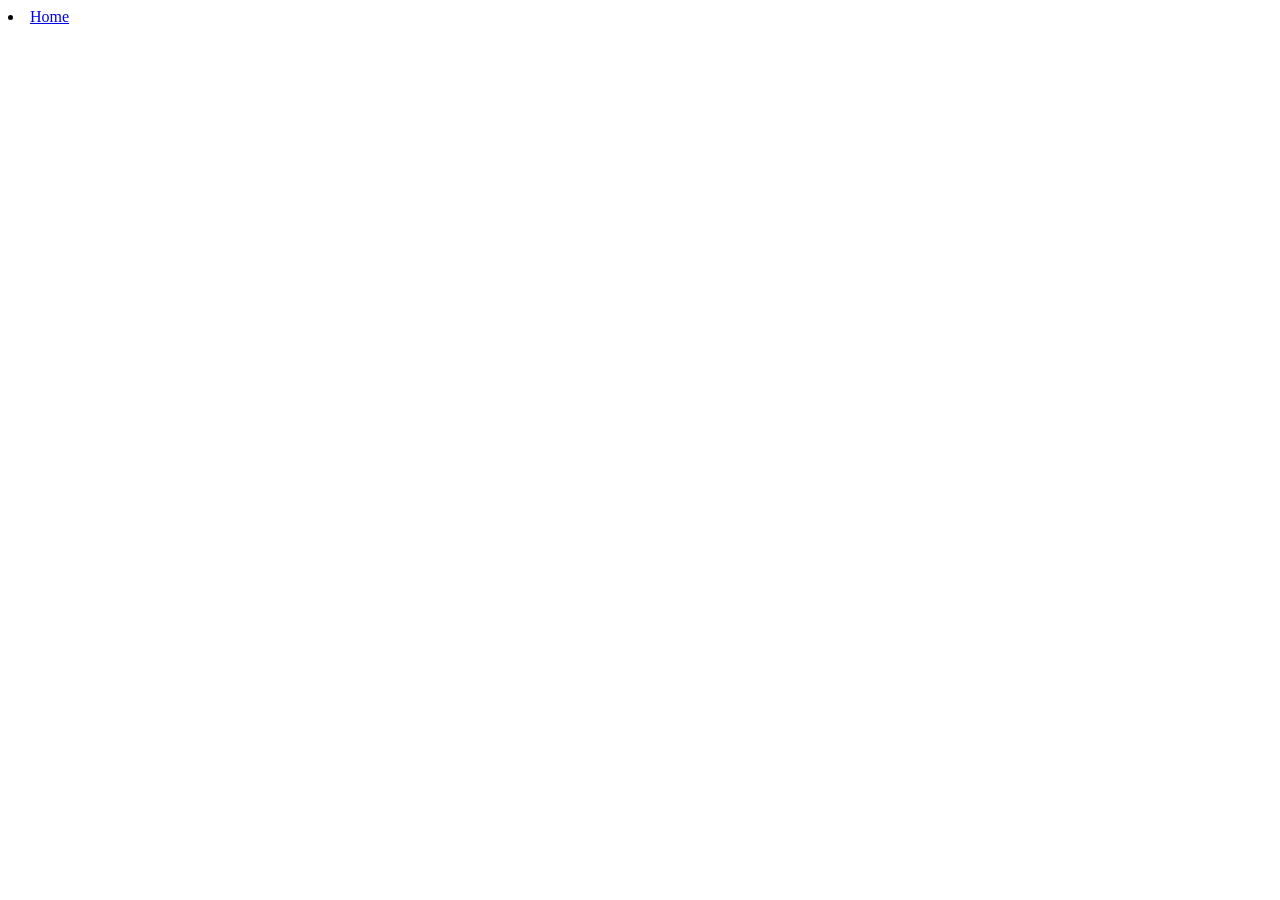
==== paginas/cadastro.html @ 994619fe "começando a criar a página de materiais elétricos" ====
<!DOCTYPE html>
<html lang="pt-br">
<head>
    <meta charset="UTF-8">
    <meta name="viewport" content="width=device-width, initial-scale=1.0">
    <link rel="shortcut icon" href="../imagens/icon/logo.ico" type="image/x-icon">
    <title>Cadastro</title>
</head>
<body>
    <li><a href="../index.html" class="lnk_menu"> Home </a></li>
</body>
</html>
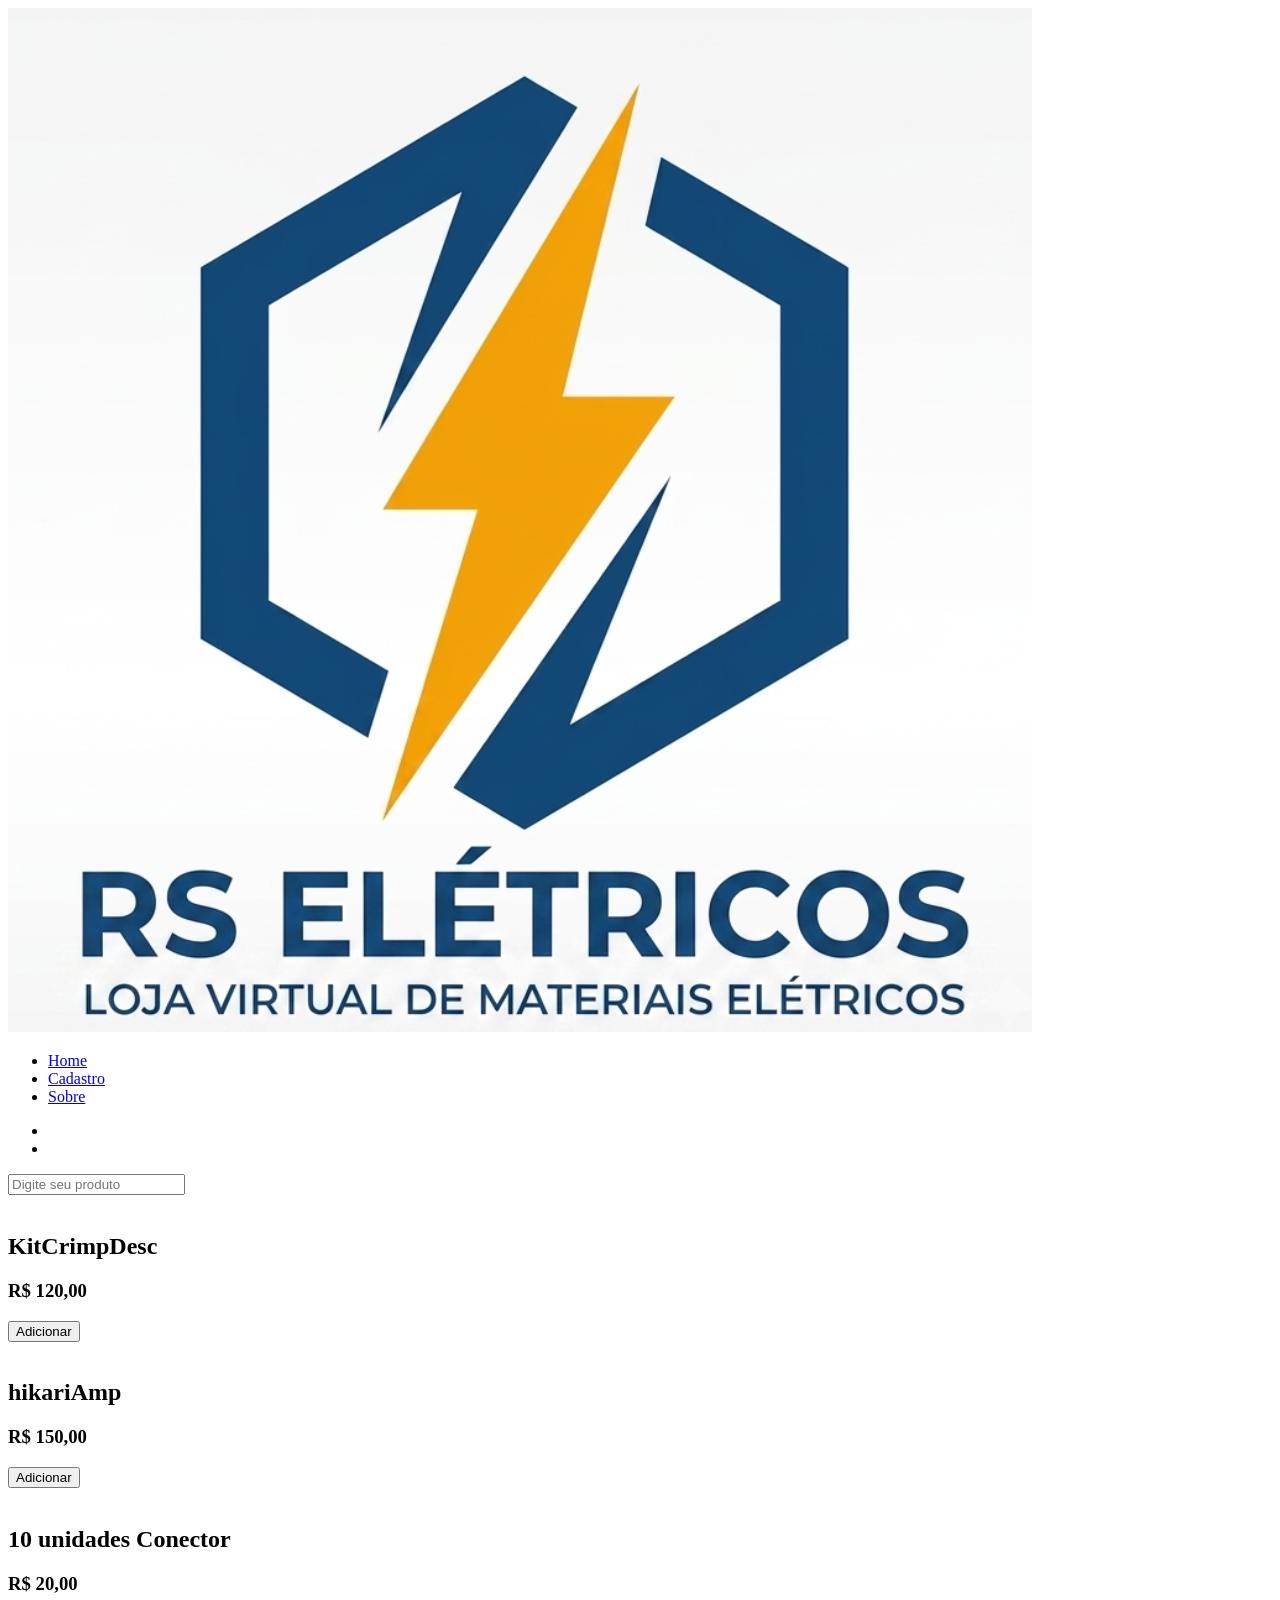
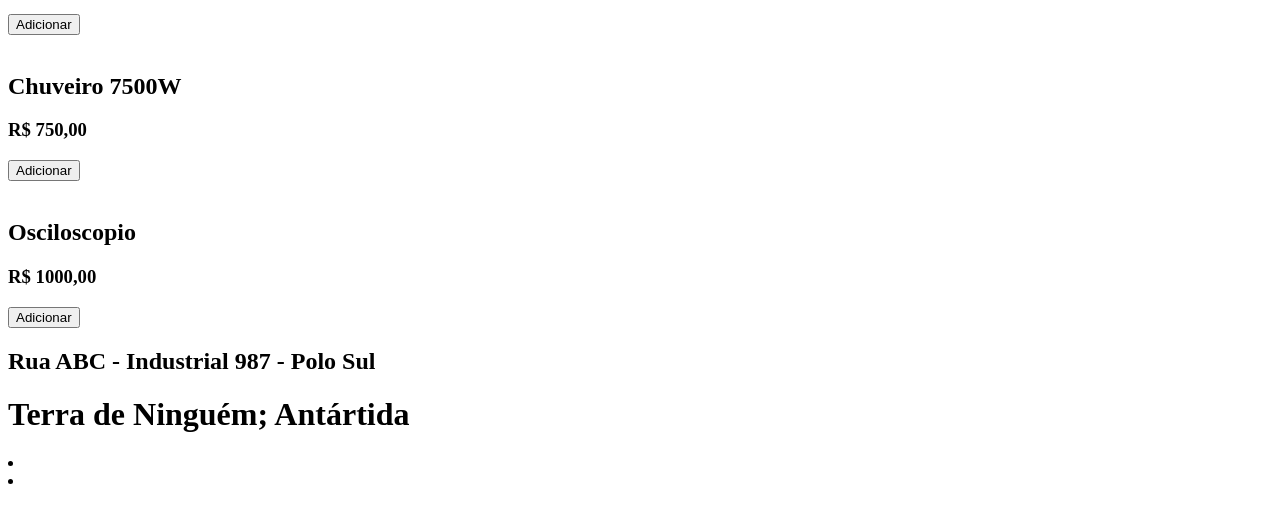
==== commit 2398ec6f: "inicio 02/07/26" ====
--- a/paginas/cadastro.html
+++ b/paginas/cadastro.html
@@ -1,12 +1,114 @@
 <!DOCTYPE html>
 <html lang="pt-br">
 <head>
+
+
     <meta charset="UTF-8">
     <meta name="viewport" content="width=device-width, initial-scale=1.0">
+    <title>RS ELÉTRICA</title>
     <link rel="shortcut icon" href="../imagens/icon/logo.ico" type="image/x-icon">
-    <title>Cadastro</title>
+
+    <link rel="stylesheet" href="css/style_estrutura_paginas.css">
+
+
+    <link rel="stylesheet" href="css/pagina_iniciall.css">
+
+
 </head>
 <body>
-    <li><a href="../index.html" class="lnk_menu"> Home </a></li>
+    
+    <main id="geral">
+        <header id="cabecalho">
+            <div id="logo" class="logo">
+                <a href="index.html">
+                    <img src="../image/icon/logo.png" alt="" id="logo">
+                </a>
+            </div>
+            
+            <nav id="menu">
+                <ul>
+                    <li><a href="index.html" class="lnk_menu"> Home </a></li>
+                    <li><a href="paginas/cadastro.html" class="lnk_menu"> Cadastro </a></li>
+                    <li><a href="paginas/sobre.html" class="lnk_menu"> Sobre </a></li>
+                    
+                </ul>
+            </nav>
+
+
+            <div id="div-icones">
+                <ul>
+
+                    <li><a href="paginas/login.html" class="lnk_icone"> <img src="image/icon/login.png" alt="" class="lnk_icone"> </a></li>
+
+                    <li><a href="paginas/carrinho.html" class="lnk_icone"><img src="image/icon/carrinho.png" alt="" class="lnk_icone"></a></li>
+
+                </ul>
+
+            </div>
+
+        </header>
+        <section id="pesquisa">
+            <input type="text" name="pesquisa" id="pesquisa" placeholder="Digite seu produto">
+        </section>
+
+        <section id="cards">
+            <div class="card">
+                <img src="image/KitCrimpDesc.jpg" alt="" class="img.card">
+                <h2 class="tito_card">KitCrimpDesc</h2>
+                <h3 class="valor_card">R$ 120,00</h3>
+                <button class="btn_card">Adicionar</button>
+            </div>
+            <div class="card">
+                <img src="image/hikariAmp.jpg" alt="" class="img.card">
+                <h2 class="tito_card">hikariAmp</h2>
+                <h3 class="valor_card">R$ 150,00</h3>
+                <button class="btn_card">Adicionar</button>
+            </div>
+            <div class="card">
+                <img src="image/conectorEmenda.jpg" alt="" class="img.card">
+                <h2 class="tito_card">10 unidades Conector</h2>
+                <h3 class="valor_card">R$ 20,00</h3>
+                <button class="btn_card">Adicionar</button>
+            </div>
+            <div class="card">
+                <img src="image/chuveiroEletrico7500.jpg" alt="" class="img.card">
+                <h2 class="tito_card">Chuveiro 7500W</h2>
+                <h3 class="valor_card">R$ 750,00</h3>
+                <button class="btn_card">Adicionar</button>
+            </div>
+            <div class="card">
+                <img src="image/osciloscopio.jpg" alt="" class="img.card">
+                <h2 class="tito_card">Osciloscopio</h2>
+                <h3 class="valor_card">R$ 1000,00</h3>
+                <button class="btn_card">Adicionar</button>
+            </div>
+
+        </section>
+
+        <footer id="rodape">
+            <div id="dadosloja">
+                <h2>Rua ABC - Industrial 987 - Polo Sul</h2>
+                <h1>Terra de Ninguém; Antártida </h1>
+            </div>
+
+            <div id="icones_sociais">
+                <li><a href="coloqueumlinkINSTAGRAMaqui"><img src="image/icon/instagram.png" alt=""></a></li>
+                <li><a href="coloqueumlinkFACEBOOKaqui"><img src="image/icon/facebook.png" alt=""></a></li>
+            </div>
+        </footer>
+
+        <div id="div-cartoes">
+            <img src="image/icon/pagamentos.jpg" alt="">
+        </div>
+    </main>
+
 </body>
-</html>+</html>
+
+
+<!--
+    o link no head é para o logo no lado do nome do site, nas abas
+
+    nav = tag para criação de menu
+    fiz coisa esquisita em login e carrinho, olhar depois
+-->
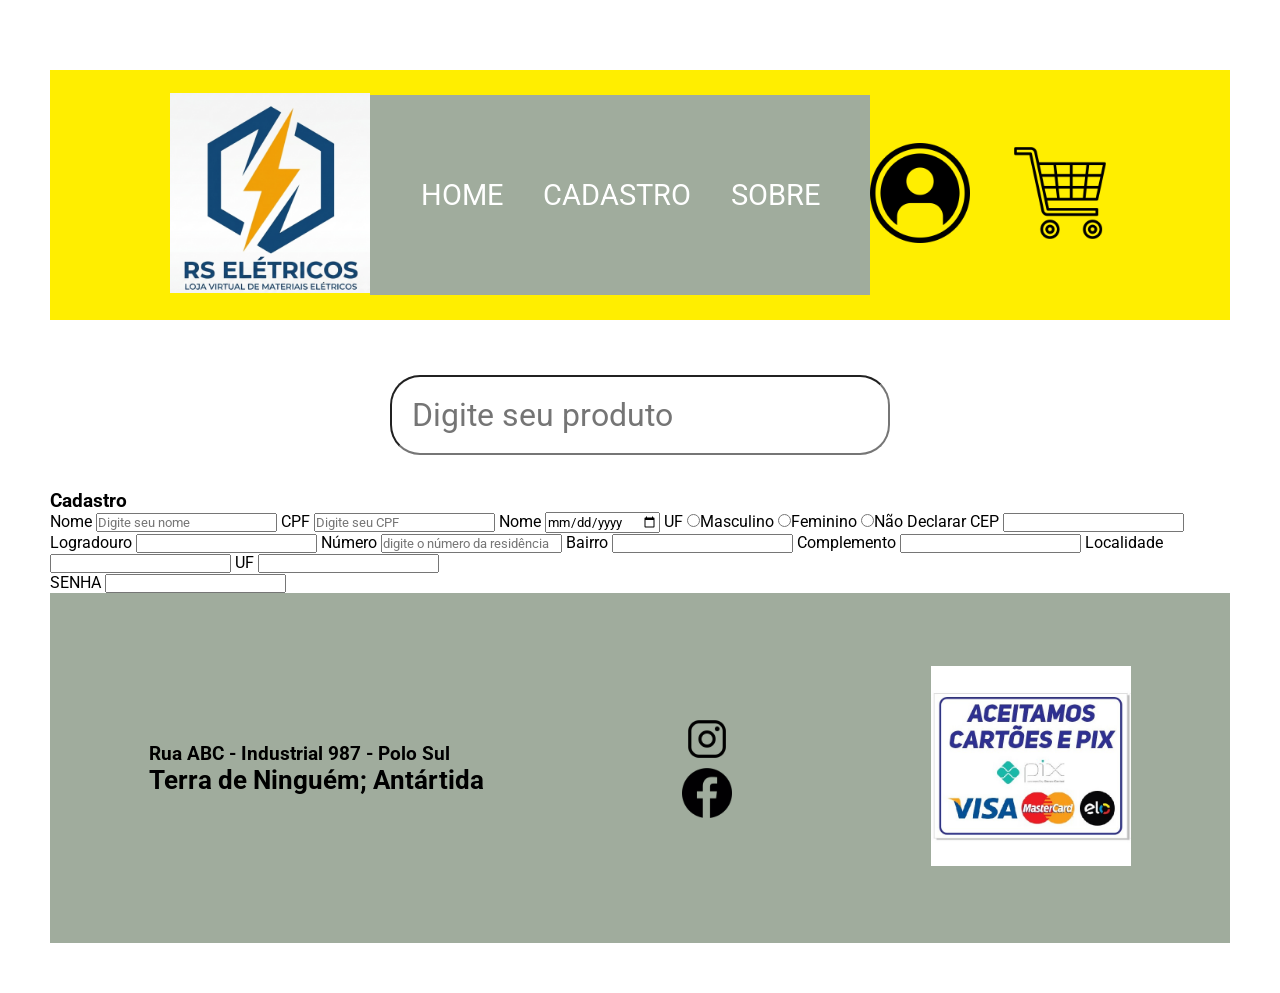
==== commit 7747c5b5: "continuando" ====
--- a/paginas/cadastro.html
+++ b/paginas/cadastro.html
@@ -8,7 +8,7 @@
     <title>RS ELÉTRICA</title>
     <link rel="shortcut icon" href="../imagens/icon/logo.ico" type="image/x-icon">
 
-    <link rel="stylesheet" href="css/style_estrutura_paginas.css">
+    <link rel="stylesheet" href="../css/style_estrutura_paginas.css">
 
 
     <link rel="stylesheet" href="css/pagina_iniciall.css">
@@ -27,9 +27,9 @@
             
             <nav id="menu">
                 <ul>
-                    <li><a href="index.html" class="lnk_menu"> Home </a></li>
-                    <li><a href="paginas/cadastro.html" class="lnk_menu"> Cadastro </a></li>
-                    <li><a href="paginas/sobre.html" class="lnk_menu"> Sobre </a></li>
+                    <li><a href="../index.html" class="lnk_menu"> Home </a></li>
+                    <li><a href="cadastro.html" class="lnk_menu"> Cadastro </a></li>
+                    <li><a href="sobre.html" class="lnk_menu"> Sobre </a></li>
                     
                 </ul>
             </nav>
@@ -38,9 +38,9 @@
             <div id="div-icones">
                 <ul>
 
-                    <li><a href="paginas/login.html" class="lnk_icone"> <img src="image/icon/login.png" alt="" class="lnk_icone"> </a></li>
+                    <li><a href="paginas/login.html" class="lnk_icone"> <img src="../image/icon/login.png" alt="" class="lnk_icone"> </a></li>
 
-                    <li><a href="paginas/carrinho.html" class="lnk_icone"><img src="image/icon/carrinho.png" alt="" class="lnk_icone"></a></li>
+                    <li><a href="paginas/carrinho.html" class="lnk_icone"><img src="../image/icon/carrinho.png" alt="" class="lnk_icone"></a></li>
 
                 </ul>
 
@@ -51,39 +51,62 @@
             <input type="text" name="pesquisa" id="pesquisa" placeholder="Digite seu produto">
         </section>
 
-        <section id="cards">
-            <div class="card">
-                <img src="image/KitCrimpDesc.jpg" alt="" class="img.card">
-                <h2 class="tito_card">KitCrimpDesc</h2>
-                <h3 class="valor_card">R$ 120,00</h3>
-                <button class="btn_card">Adicionar</button>
-            </div>
-            <div class="card">
-                <img src="image/hikariAmp.jpg" alt="" class="img.card">
-                <h2 class="tito_card">hikariAmp</h2>
-                <h3 class="valor_card">R$ 150,00</h3>
-                <button class="btn_card">Adicionar</button>
-            </div>
-            <div class="card">
-                <img src="image/conectorEmenda.jpg" alt="" class="img.card">
-                <h2 class="tito_card">10 unidades Conector</h2>
-                <h3 class="valor_card">R$ 20,00</h3>
-                <button class="btn_card">Adicionar</button>
-            </div>
-            <div class="card">
-                <img src="image/chuveiroEletrico7500.jpg" alt="" class="img.card">
-                <h2 class="tito_card">Chuveiro 7500W</h2>
-                <h3 class="valor_card">R$ 750,00</h3>
-                <button class="btn_card">Adicionar</button>
-            </div>
-            <div class="card">
-                <img src="image/osciloscopio.jpg" alt="" class="img.card">
-                <h2 class="tito_card">Osciloscopio</h2>
-                <h3 class="valor_card">R$ 1000,00</h3>
-                <button class="btn_card">Adicionar</button>
-            </div>
+        <section id="formulario">
+            <h3>Cadastro</h3>
 
+            <form action="" id="form-pessoa">
+
+                <label for="nome">Nome</label>
+                <input type="text" name="nome" id="nome" class="input01" required maxlength="60" placeholder="Digite seu nome">
+
+                <label for="nome">CPF</label>
+                <input type="text" name="nome" id="cpf" class="input01" required maxlength="14" placeholder="Digite seu CPF">
+                <label for="nome">Nome</label>
+
+                <input type="date" name="data-nascimento" id="data-nascimento" class="input01" required placeholder="Digite seu nome">
+                <label for="data-nascimento">UF</label>
+
+                <label for="sexo"></label>
+                <input type="radio" name="sexo" id="sexoM" class="InputOP" value="M">Masculino
+                <input type="radio" name="sexo" id="sexoF" class="InputOP" value="F">Feminino
+                <input type="radio" name="sexo" id="sexoN" class="InputOP" value="N">Não Declarar
+
+                <label for="CEP">CEP</label>
+                <input type="text" name="CEP" id="CEP" class="input01">
+
+
+
+                <div id="div-dados-endereco" class="oculto">
+
+                    <label for="logradouro">Logradouro</label>
+                    <input type="text" name="logradouro" id="logradouro" class="input01" required>
+
+                    <label for="Número">Número</label>
+                    <input type="text" name="Número" id="Número" class="input02" required maxlength="10" placeholder="digite o número da residência">
+
+                    <label for="bairro">Bairro</label>
+                    <input type="text" name="bairro" id="bairro" class="input01" required>
+
+                    <label for="complemento-end">Complemento</label>
+                    <input type="text" name="complemento-end" id="complemento-end" class="input02" maxlength="100">
+                    
+                    <label for="localidade">Localidade</label>
+                    <input type="text" name="localidade" id="localidade" class="input01" required>
+
+                    <label for="uf">UF</label>
+                    <input type="text" name="uf" id="uf" class="input01" required>
+                    
+                    
+                </div>
+                <div class="oculto">
+                <label for="senha">SENHA</label>
+                <input type="password" name="senha" id="senha">
+               </div>
+
+            </form> 
         </section>
+       
+       
 
         <footer id="rodape">
             <div id="dadosloja">
@@ -91,15 +114,18 @@
                 <h1>Terra de Ninguém; Antártida </h1>
             </div>
 
-            <div id="icones_sociais">
-                <li><a href="coloqueumlinkINSTAGRAMaqui"><img src="image/icon/instagram.png" alt=""></a></li>
-                <li><a href="coloqueumlinkFACEBOOKaqui"><img src="image/icon/facebook.png" alt=""></a></li>
+            <div id="icones-sociais">
+                <ul><li><a href="coloqueumlinkINSTAGRAMaqui"><img src="../image/icon/instagram.png" alt=""></a></li>
+                <li><a href="coloqueumlinkFACEBOOKaqui"><img src="../image/icon/facebook.png" alt=""></a></li></ul>
             </div>
+
+            <div id="div-cartoes">
+                <img src="../image/icon/pagamentos.jpg" alt="">
+            </div>
+
         </footer>
 
-        <div id="div-cartoes">
-            <img src="image/icon/pagamentos.jpg" alt="">
-        </div>
+       
     </main>
 
 </body>
--- a/css/style_estrutura_paginas.css
+++ b/css/style_estrutura_paginas.css
@@ -0,0 +1,207 @@
+/* Pegou do google fonts, e importou a fonte roboto para cá, que foda*/
+@import url('https://fonts.googleapis.com/css2?family=Roboto:ital,wght@0,100..900;1,100..900&display=swap');
+
+
+*{
+    margin: 0px;
+    padding: 0px;
+    box-sizing: border-box;
+    font-family: roboto;
+}
+
+:root{
+ --cor_principal: #ffee00;
+ --cor_botao01: #9facf8;
+ --cor_click: rgb(163, 121, 121);
+ --cor_lnk_menu: #ffffff;
+ --cor_defundo: #a0ac9d;
+}
+
+#geral{
+    margin: 20px;
+    padding: 30px;
+    display: flex;
+    flex-direction: column;
+    justify-content: center;
+    align-items: center;
+}
+
+#cabecalho{
+    width: 100%;
+    height: 250px;
+    margin: 20px 0px;
+    background-color: var(--cor_principal);
+    padding: 5px;
+    display: flex;
+    justify-content: center;
+    align-items: center;
+}
+
+#logo img{
+    width: 200px;
+    
+}
+
+#menu{
+    background-color: var(--cor_defundo);
+    width: 500px;
+    height: 200px;
+    display: flex;
+    align-items: center;
+    justify-content: center;
+}
+
+#cabecalho ul{
+    display: flex;
+    list-style: none;
+    gap: 40px;
+}
+
+#div-icones img{
+    width: 100px;
+    height: 100px;
+}
+
+
+/* Formatando links*/
+#menu a:link{
+    font-size: 1.8em;
+    text-transform: uppercase;
+    text-decoration: none;
+    color: var(--cor_lnk_menu)
+}
+#menu a:visited{
+    font-size: 1.8em;
+    text-transform: uppercase;
+    text-decoration: none;
+    color: var(--cor_lnk_menu)
+}
+#menu a:hover{
+    font-size: 2.1em;
+    text-transform: uppercase;
+    text-decoration: none;
+    color: var(--cor_principal)
+}
+#menu a:active{
+    font-size: 1.8em;
+    text-transform: uppercase;
+    text-decoration: none;
+    color: var(--cor_click)
+}
+
+/*Formatando section pelo id pesquisa*/
+#pesquisa{
+    width: 100%;
+    height: 150px;
+    display: flex;
+    align-items: center;
+    justify-content: center;
+}
+
+#pesquisa input{
+    width: 500px;
+    height: 80px;
+    padding: 20px;
+    border-radius: 30px;
+    font-size: 2em;
+
+}
+
+#cards{
+    background-color: var(--cor_defundo);
+    width: 1000px;
+    min-height: 500px;
+    margin: 20px 0px;
+    padding: 10px;
+    display: grid;
+    grid-template-columns: repeat(auto-fit, minmax(250px, 1fr));
+    gap: 20px;
+    cursor: pointer;
+    
+}
+
+.card{
+    background-color: var(--cor_principal);
+    width: 250px;
+    min-height: 250px;
+    border: solid 3px var(--cor_principal);
+    display: flex;
+    flex-direction: column;
+    align-items: center;
+    justify-content: center;
+}
+
+.card:hover{
+ transform: translateY(-5px);
+}
+
+.card h2{
+    text-transform: uppercase;
+    letter-spacing: 5px;
+    margin: 10px 0px;
+}
+
+.card h3{
+    margin: 20px 0px;
+}
+
+.card button{
+    width: 100%;
+    height: 45px;
+    text-transform: uppercase;
+    letter-spacing: 5px;
+    border: none;
+    
+}
+
+.card img{
+    width: 100%;
+    height: 150px;
+}
+
+/*FORMATAÇÃO DO RODAPÉ*/
+
+#rodape{
+    width: 100%;
+    height: 350px;
+    background-color: var(--cor_defundo);
+    display: flex;
+    align-items: center;
+    justify-content: space-around;
+}
+
+#dadosloja{
+    font-size: 0.8em;
+}
+
+#icones-sociais ul{
+    list-style: none;
+}
+
+#icones-sociais img{
+    width: 50px;
+    height: 50px;
+}
+#div-cartoes img{
+    width: 200px;
+    height: auto;
+}
+
+
+
+/*
+ 
+ *{
+ }
+
+ ISSO É UM SELETOR CORINGA, TODOS ELEMENTOS DA PÁGINA SÃO AFETADOS
+    border-box, para que? para design responsivo, tipo site em notebook, em celular, tablet, etc, vai ser diferente
+
+ roboto pegou do site do google, roboto; (isso é um detalhe interessante, o vs code não ajudou a escrever roboto, como saber qual o nome da fonte?)
+
+ :root para criar variaveis???
+    - É importante trabalhar com isso quando estiver usando cores em seu site, serve para trocar todas as cores do site de uma vez
+
+    em margim e padding, se só  1 valor, todos os lados, se 2 valores dois lados, top bottom, 4 valores top bottom right left nessa ordem
+
+*/
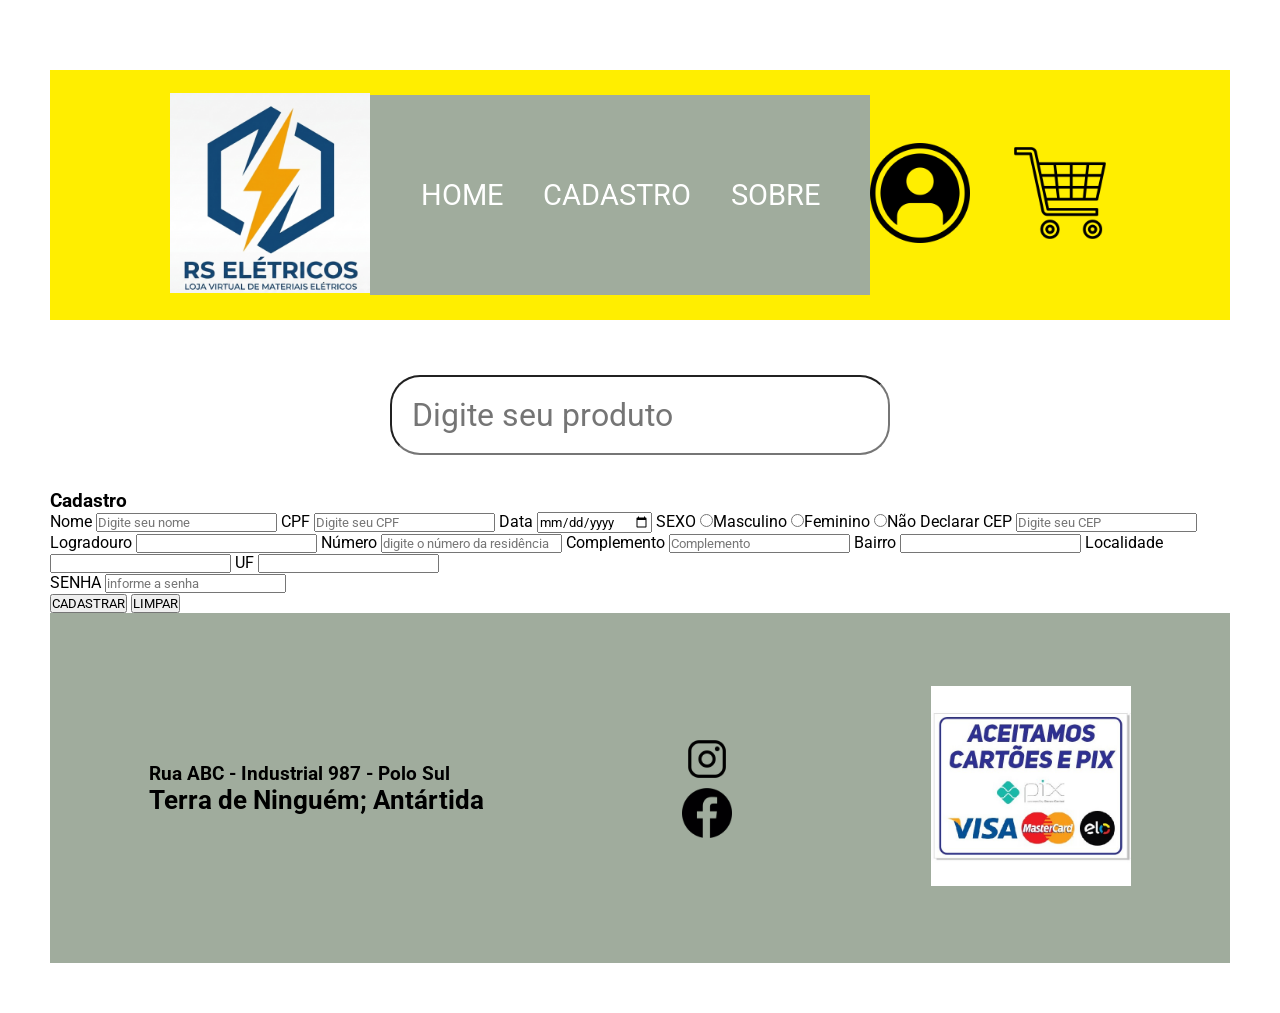
==== commit c8a96aa9: "feito formulario, falta css" ====
--- a/paginas/cadastro.html
+++ b/paginas/cadastro.html
@@ -9,9 +9,7 @@
     <link rel="shortcut icon" href="../imagens/icon/logo.ico" type="image/x-icon">
 
     <link rel="stylesheet" href="../css/style_estrutura_paginas.css">
-
-
-    <link rel="stylesheet" href="css/pagina_iniciall.css">
+    <link rel="stylesheet" href="../css/style_formulario.css">
 
 
 </head>
@@ -61,18 +59,18 @@
 
                 <label for="nome">CPF</label>
                 <input type="text" name="nome" id="cpf" class="input01" required maxlength="14" placeholder="Digite seu CPF">
-                <label for="nome">Nome</label>
 
+                <label for="data-nascimento">Data</label>
                 <input type="date" name="data-nascimento" id="data-nascimento" class="input01" required placeholder="Digite seu nome">
-                <label for="data-nascimento">UF</label>
+                
 
-                <label for="sexo"></label>
+                <label for="sexo">SEXO</label>
                 <input type="radio" name="sexo" id="sexoM" class="InputOP" value="M">Masculino
                 <input type="radio" name="sexo" id="sexoF" class="InputOP" value="F">Feminino
                 <input type="radio" name="sexo" id="sexoN" class="InputOP" value="N">Não Declarar
 
                 <label for="CEP">CEP</label>
-                <input type="text" name="CEP" id="CEP" class="input01">
+                <input type="text" name="CEP" id="CEP" class="input02" required maxlength="9" placeholder="Digite seu CEP">
 
 
 
@@ -84,24 +82,28 @@
                     <label for="Número">Número</label>
                     <input type="text" name="Número" id="Número" class="input02" required maxlength="10" placeholder="digite o número da residência">
 
+                    <label for="complemento-end">Complemento</label>
+                    <input type="text" name="complemento-end" id="complemento-end" class="input02" maxlength="100" placeholder="Complemento">
+
                     <label for="bairro">Bairro</label>
                     <input type="text" name="bairro" id="bairro" class="input01" required>
 
-                    <label for="complemento-end">Complemento</label>
-                    <input type="text" name="complemento-end" id="complemento-end" class="input02" maxlength="100">
-                    
                     <label for="localidade">Localidade</label>
                     <input type="text" name="localidade" id="localidade" class="input01" required>
 
                     <label for="uf">UF</label>
                     <input type="text" name="uf" id="uf" class="input01" required>
                     
-                    
                 </div>
-                <div class="oculto">
+                
+                
                 <label for="senha">SENHA</label>
-                <input type="password" name="senha" id="senha">
-               </div>
+                <input type="password" name="senha" id="senha" class="input02" required maxlength="6" placeholder="informe a senha">
+                
+                    <div id="div-btns">
+                <button type="submit" id="btn-add">CADASTRAR</button>
+                <button type="reset" id="btn-limpar">LIMPAR</button>
+                     </div>
 
             </form> 
         </section>
--- a/css/style_formulario.css
+++ b/css/style_formulario.css
@@ -0,0 +1 @@
+/* FORMATANDO SECTION*/
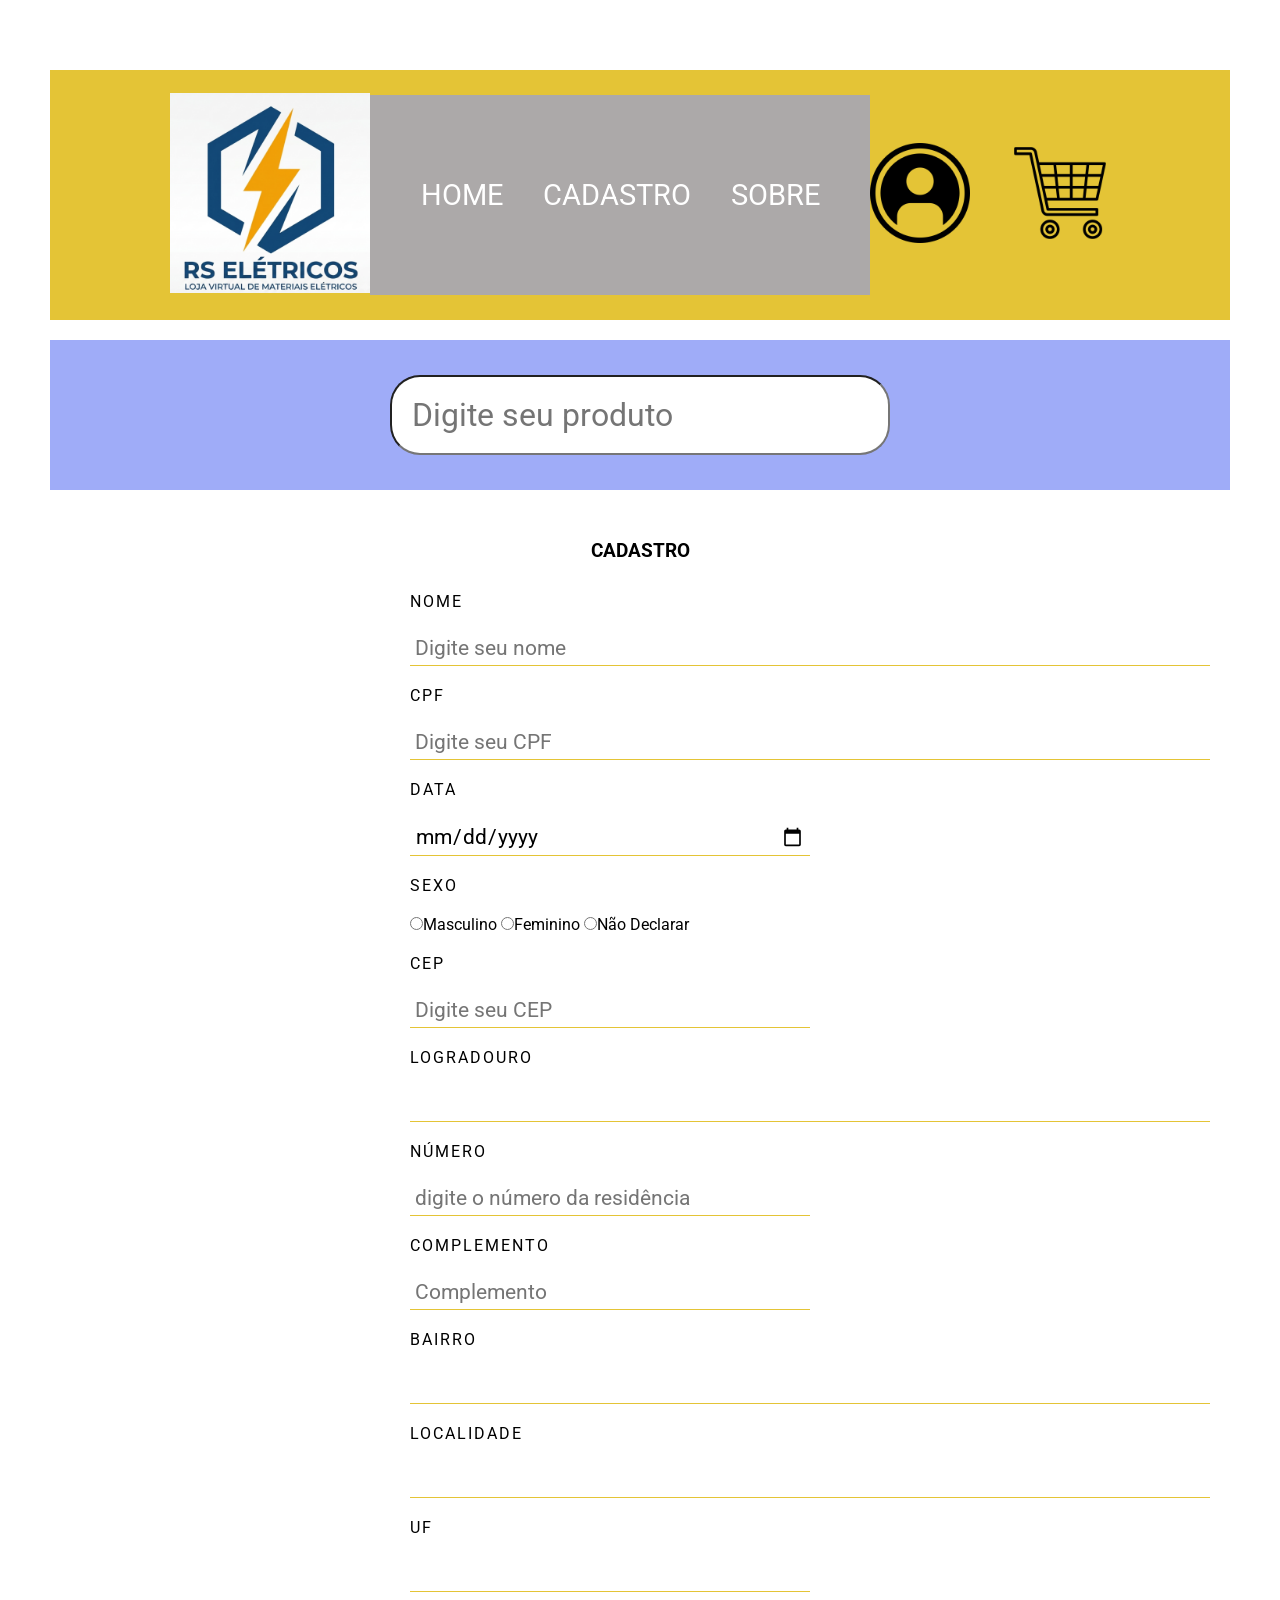
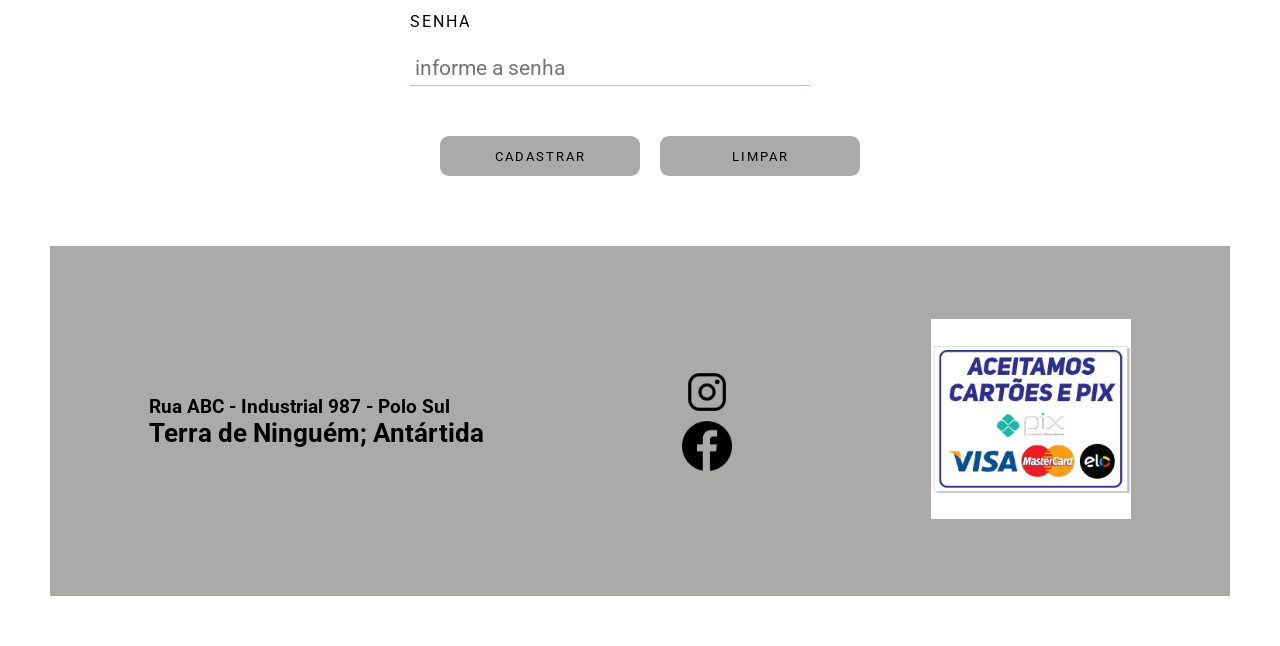
==== commit bf436a71: "feito formulario basico tá feio" ====
--- a/paginas/cadastro.html
+++ b/paginas/cadastro.html
@@ -1,5 +1,6 @@
 <!DOCTYPE html>
 <html lang="pt-br">
+
 <head>
 
 
@@ -13,8 +14,9 @@
 
 
 </head>
+
 <body>
-    
+
     <main id="geral">
         <header id="cabecalho">
             <div id="logo" class="logo">
@@ -22,13 +24,13 @@
                     <img src="../image/icon/logo.png" alt="" id="logo">
                 </a>
             </div>
-            
+
             <nav id="menu">
                 <ul>
                     <li><a href="../index.html" class="lnk_menu"> Home </a></li>
                     <li><a href="cadastro.html" class="lnk_menu"> Cadastro </a></li>
                     <li><a href="sobre.html" class="lnk_menu"> Sobre </a></li>
-                    
+
                 </ul>
             </nav>
 
@@ -36,9 +38,11 @@
             <div id="div-icones">
                 <ul>
 
-                    <li><a href="paginas/login.html" class="lnk_icone"> <img src="../image/icon/login.png" alt="" class="lnk_icone"> </a></li>
+                    <li><a href="paginas/login.html" class="lnk_icone"> <img src="../image/icon/login.png" alt=""
+                                class="lnk_icone"> </a></li>
 
-                    <li><a href="paginas/carrinho.html" class="lnk_icone"><img src="../image/icon/carrinho.png" alt="" class="lnk_icone"></a></li>
+                    <li><a href="paginas/carrinho.html" class="lnk_icone"><img src="../image/icon/carrinho.png" alt=""
+                                class="lnk_icone"></a></li>
 
                 </ul>
 
@@ -55,14 +59,17 @@
             <form action="" id="form-pessoa">
 
                 <label for="nome">Nome</label>
-                <input type="text" name="nome" id="nome" class="input01" required maxlength="60" placeholder="Digite seu nome">
+                <input type="text" name="nome" id="nome" class="input01" required maxlength="60"
+                    placeholder="Digite seu nome">
 
                 <label for="nome">CPF</label>
-                <input type="text" name="nome" id="cpf" class="input01" required maxlength="14" placeholder="Digite seu CPF">
+                <input type="text" name="nome" id="cpf" class="input01" required maxlength="14"
+                    placeholder="Digite seu CPF">
 
                 <label for="data-nascimento">Data</label>
-                <input type="date" name="data-nascimento" id="data-nascimento" class="input01" required placeholder="Digite seu nome">
-                
+                <input type="date" name="data-nascimento" id="data-nascimento" class="input02" required
+                    placeholder="Digite seu nome">
+
 
                 <label for="sexo">SEXO</label>
                 <input type="radio" name="sexo" id="sexoM" class="InputOP" value="M">Masculino
@@ -70,7 +77,8 @@
                 <input type="radio" name="sexo" id="sexoN" class="InputOP" value="N">Não Declarar
 
                 <label for="CEP">CEP</label>
-                <input type="text" name="CEP" id="CEP" class="input02" required maxlength="9" placeholder="Digite seu CEP">
+                <input type="text" name="CEP" id="CEP" class="input02" required maxlength="9"
+                    placeholder="Digite seu CEP">
 
 
 
@@ -80,10 +88,12 @@
                     <input type="text" name="logradouro" id="logradouro" class="input01" required>
 
                     <label for="Número">Número</label>
-                    <input type="text" name="Número" id="Número" class="input02" required maxlength="10" placeholder="digite o número da residência">
+                    <input type="text" name="Número" id="Número" class="input02" required maxlength="10"
+                        placeholder="digite o número da residência">
 
                     <label for="complemento-end">Complemento</label>
-                    <input type="text" name="complemento-end" id="complemento-end" class="input02" maxlength="100" placeholder="Complemento">
+                    <input type="text" name="complemento-end" id="complemento-end" class="input02" maxlength="100"
+                        placeholder="Complemento">
 
                     <label for="bairro">Bairro</label>
                     <input type="text" name="bairro" id="bairro" class="input01" required>
@@ -92,23 +102,24 @@
                     <input type="text" name="localidade" id="localidade" class="input01" required>
 
                     <label for="uf">UF</label>
-                    <input type="text" name="uf" id="uf" class="input01" required>
-                    
+                    <input type="text" name="uf" id="uf" class="input02" required>
+
                 </div>
-                
-                
+
+
                 <label for="senha">SENHA</label>
-                <input type="password" name="senha" id="senha" class="input02" required maxlength="6" placeholder="informe a senha">
-                
-                    <div id="div-btns">
-                <button type="submit" id="btn-add">CADASTRAR</button>
-                <button type="reset" id="btn-limpar">LIMPAR</button>
-                     </div>
+                <input type="password" name="senha" id="senha" class="input02" required maxlength="6"
+                    placeholder="informe a senha">
 
-            </form> 
+                <div id="div-btns">
+                    <button type="submit" id="btn-add">CADASTRAR</button>
+                    <button type="reset" id="btn-limpar">LIMPAR</button>
+                </div>
+
+            </form>
         </section>
-       
-       
+
+
 
         <footer id="rodape">
             <div id="dadosloja">
@@ -117,8 +128,10 @@
             </div>
 
             <div id="icones-sociais">
-                <ul><li><a href="coloqueumlinkINSTAGRAMaqui"><img src="../image/icon/instagram.png" alt=""></a></li>
-                <li><a href="coloqueumlinkFACEBOOKaqui"><img src="../image/icon/facebook.png" alt=""></a></li></ul>
+                <ul>
+                    <li><a href="coloqueumlinkINSTAGRAMaqui"><img src="../image/icon/instagram.png" alt=""></a></li>
+                    <li><a href="coloqueumlinkFACEBOOKaqui"><img src="../image/icon/facebook.png" alt=""></a></li>
+                </ul>
             </div>
 
             <div id="div-cartoes">
@@ -127,10 +140,11 @@
 
         </footer>
 
-       
+
     </main>
 
 </body>
+
 </html>
 
 
--- a/css/style_estrutura_paginas.css
+++ b/css/style_estrutura_paginas.css
@@ -10,11 +10,11 @@
 }
 
 :root{
- --cor_principal: #ffee00;
+ --cor_principal: #e4c436;
  --cor_botao01: #9facf8;
  --cor_click: rgb(163, 121, 121);
  --cor_lnk_menu: #ffffff;
- --cor_defundo: #a0ac9d;
+ --cor_defundo: #aca9a9;
 }
 
 #geral{
@@ -96,6 +96,7 @@
     display: flex;
     align-items: center;
     justify-content: center;
+    background-color: var(--cor_botao01);
 }
 
 #pesquisa input{
@@ -104,7 +105,8 @@
     padding: 20px;
     border-radius: 30px;
     font-size: 2em;
-
+    background-color: #ffffff;
+    
 }
 
 #cards{
--- a/css/style_formulario.css
+++ b/css/style_formulario.css
@@ -1 +1,57 @@
-/* FORMATANDO SECTION*/+@import url(style_estrutura_paginas.css);
+
+/* FORMATANDO SECTION*/
+#formulario {
+    width: 500px;
+    min-height: 600px;
+    padding: 20px;
+}
+
+h3 {
+    text-align: center;
+    text-transform: uppercase;
+    margin: 30px 0px;
+}
+
+label{
+    display: block;
+    margin: 20px 0px;
+    text-transform: uppercase;
+    letter-spacing: 2px;
+}
+
+.input01, .input02{
+    border: none;
+    border-bottom: 1px solid var(--cor_principal);
+    font-size: 1.3em;
+    padding: 5px;
+}
+
+.input01{
+    width: 800px;
+}
+
+.input02{
+    width: 400px;
+}
+
+#div-btns{
+    height: 60px;
+    margin: 40px 0px;
+    display: flex;
+    align-items: center;
+    justify-content: center;
+}
+
+#div-btns button{
+    width: 200px;
+    height: 40px;
+    margin-left: 20px;
+    background-color: var(--cor_defundo);
+    border: 3px;
+    border-radius: 9px;
+    text-transform: uppercase;
+    cursor: pointer;
+    font-size: 0.8em;
+    letter-spacing: 2px;
+}
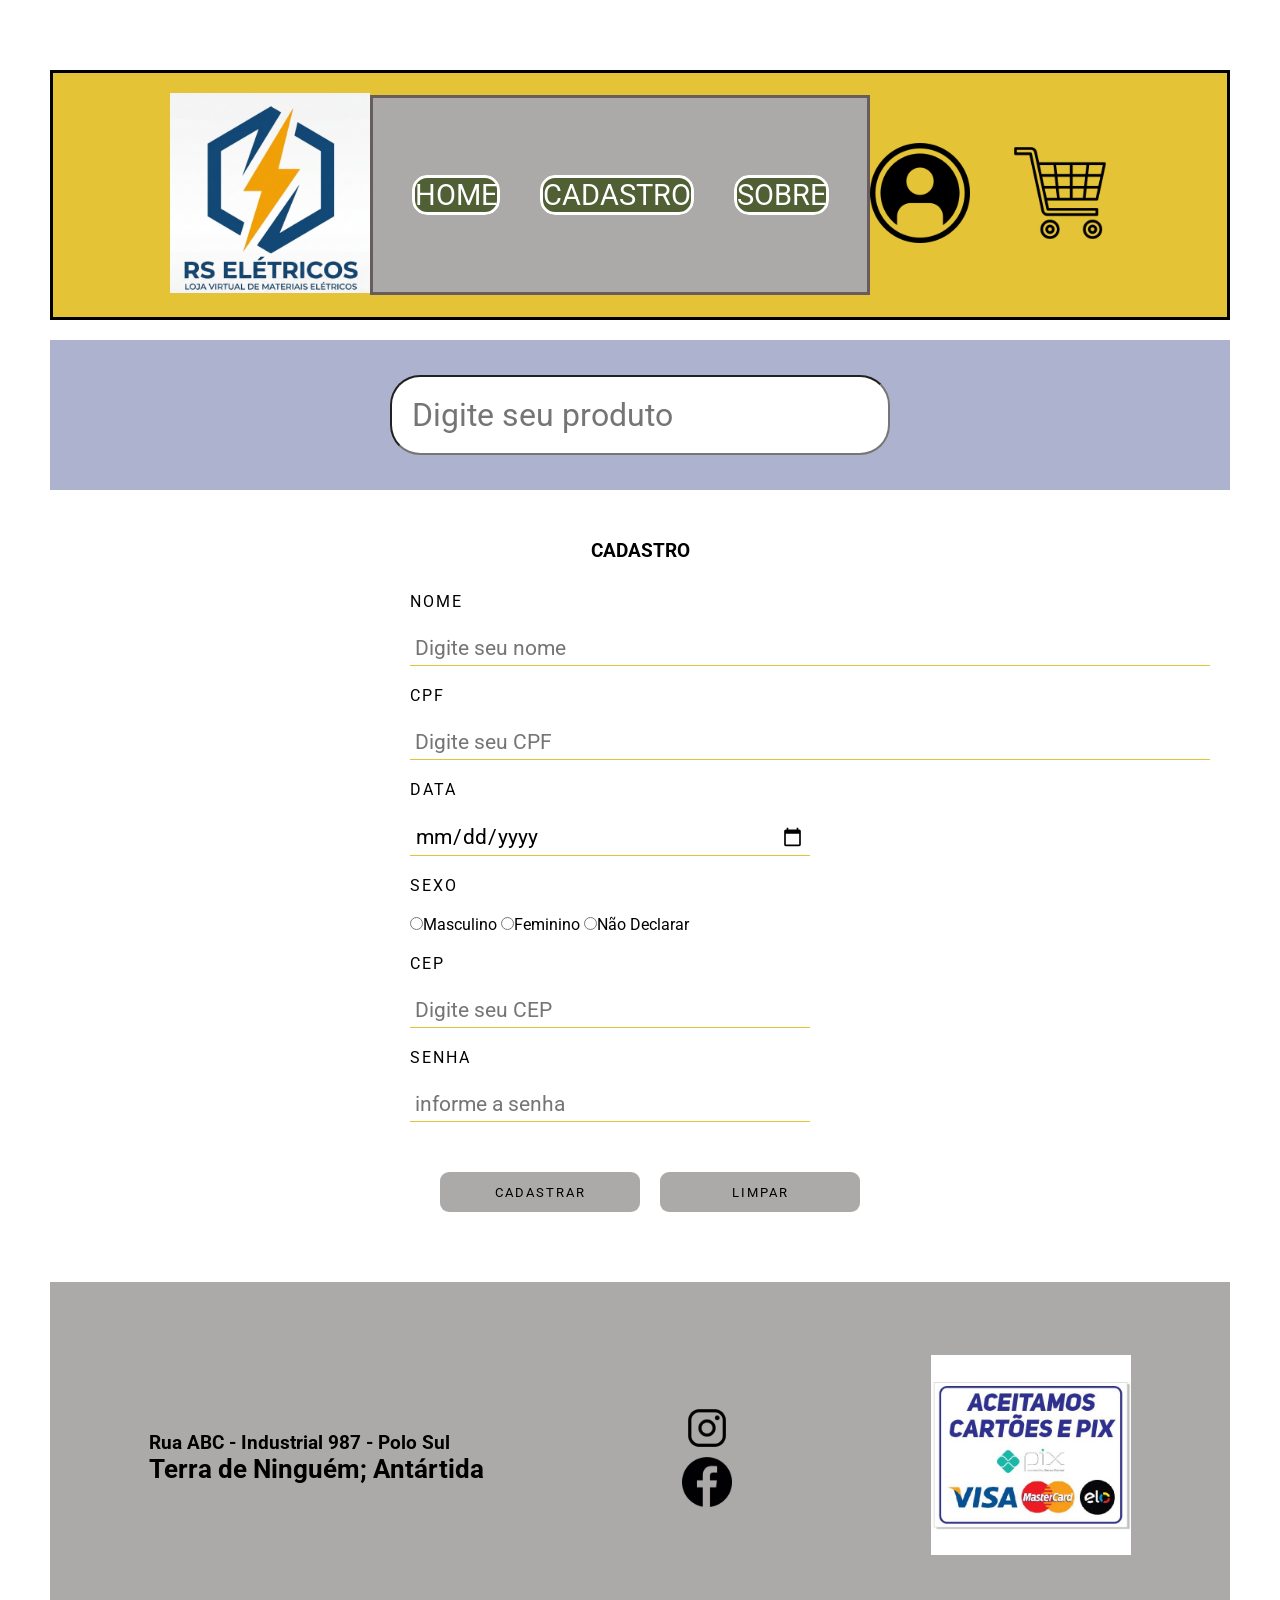
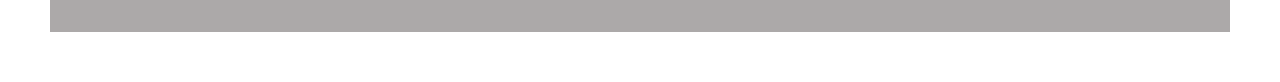
==== commit 3545746b: "Começando a fazer com IA" ====
--- a/paginas/cadastro.html
+++ b/paginas/cadastro.html
@@ -20,7 +20,7 @@
     <main id="geral">
         <header id="cabecalho">
             <div id="logo" class="logo">
-                <a href="index.html">
+                <a href="../index.html">
                     <img src="../image/icon/logo.png" alt="" id="logo">
                 </a>
             </div>
@@ -38,10 +38,10 @@
             <div id="div-icones">
                 <ul>
 
-                    <li><a href="paginas/login.html" class="lnk_icone"> <img src="../image/icon/login.png" alt=""
+                    <li><a href="login.html" class="lnk_icone"> <img src="../image/icon/login.png" alt=""
                                 class="lnk_icone"> </a></li>
 
-                    <li><a href="paginas/carrinho.html" class="lnk_icone"><img src="../image/icon/carrinho.png" alt=""
+                    <li><a href="carrinho.html" class="lnk_icone"><img src="../image/icon/carrinho.png" alt=""
                                 class="lnk_icone"></a></li>
 
                 </ul>
--- a/css/style_estrutura_paginas.css
+++ b/css/style_estrutura_paginas.css
@@ -11,7 +11,7 @@
 
 :root{
  --cor_principal: #e4c436;
- --cor_botao01: #9facf8;
+ --cor_botao01: #adb3ce;
  --cor_click: rgb(163, 121, 121);
  --cor_lnk_menu: #ffffff;
  --cor_defundo: #aca9a9;
@@ -35,6 +35,7 @@
     display: flex;
     justify-content: center;
     align-items: center;
+    border-style: solid;
 }
 
 #logo img{
@@ -49,6 +50,15 @@
     display: flex;
     align-items: center;
     justify-content: center;
+    border-color: #685d5d;
+    border-style: solid;
+    
+}
+
+#menu .lnk_menu{
+    background-color: #505f34;
+    border-style: solid;
+    border-radius: 15px;
 }
 
 #cabecalho ul{
@@ -189,7 +199,14 @@
     height: auto;
 }
 
-
+#sobre{
+    text-align: justify;
+    background-color: rgb(241, 241, 241);
+    white-space: pre-line;
+    padding: 15px;
+    margin: 35px;
+    text-shadow: #383434;
+}
 
 /*
  
--- a/css/style_formulario.css
+++ b/css/style_formulario.css
@@ -54,4 +54,7 @@
     cursor: pointer;
     font-size: 0.8em;
     letter-spacing: 2px;
+}
+.oculto{
+    display: none;
 }
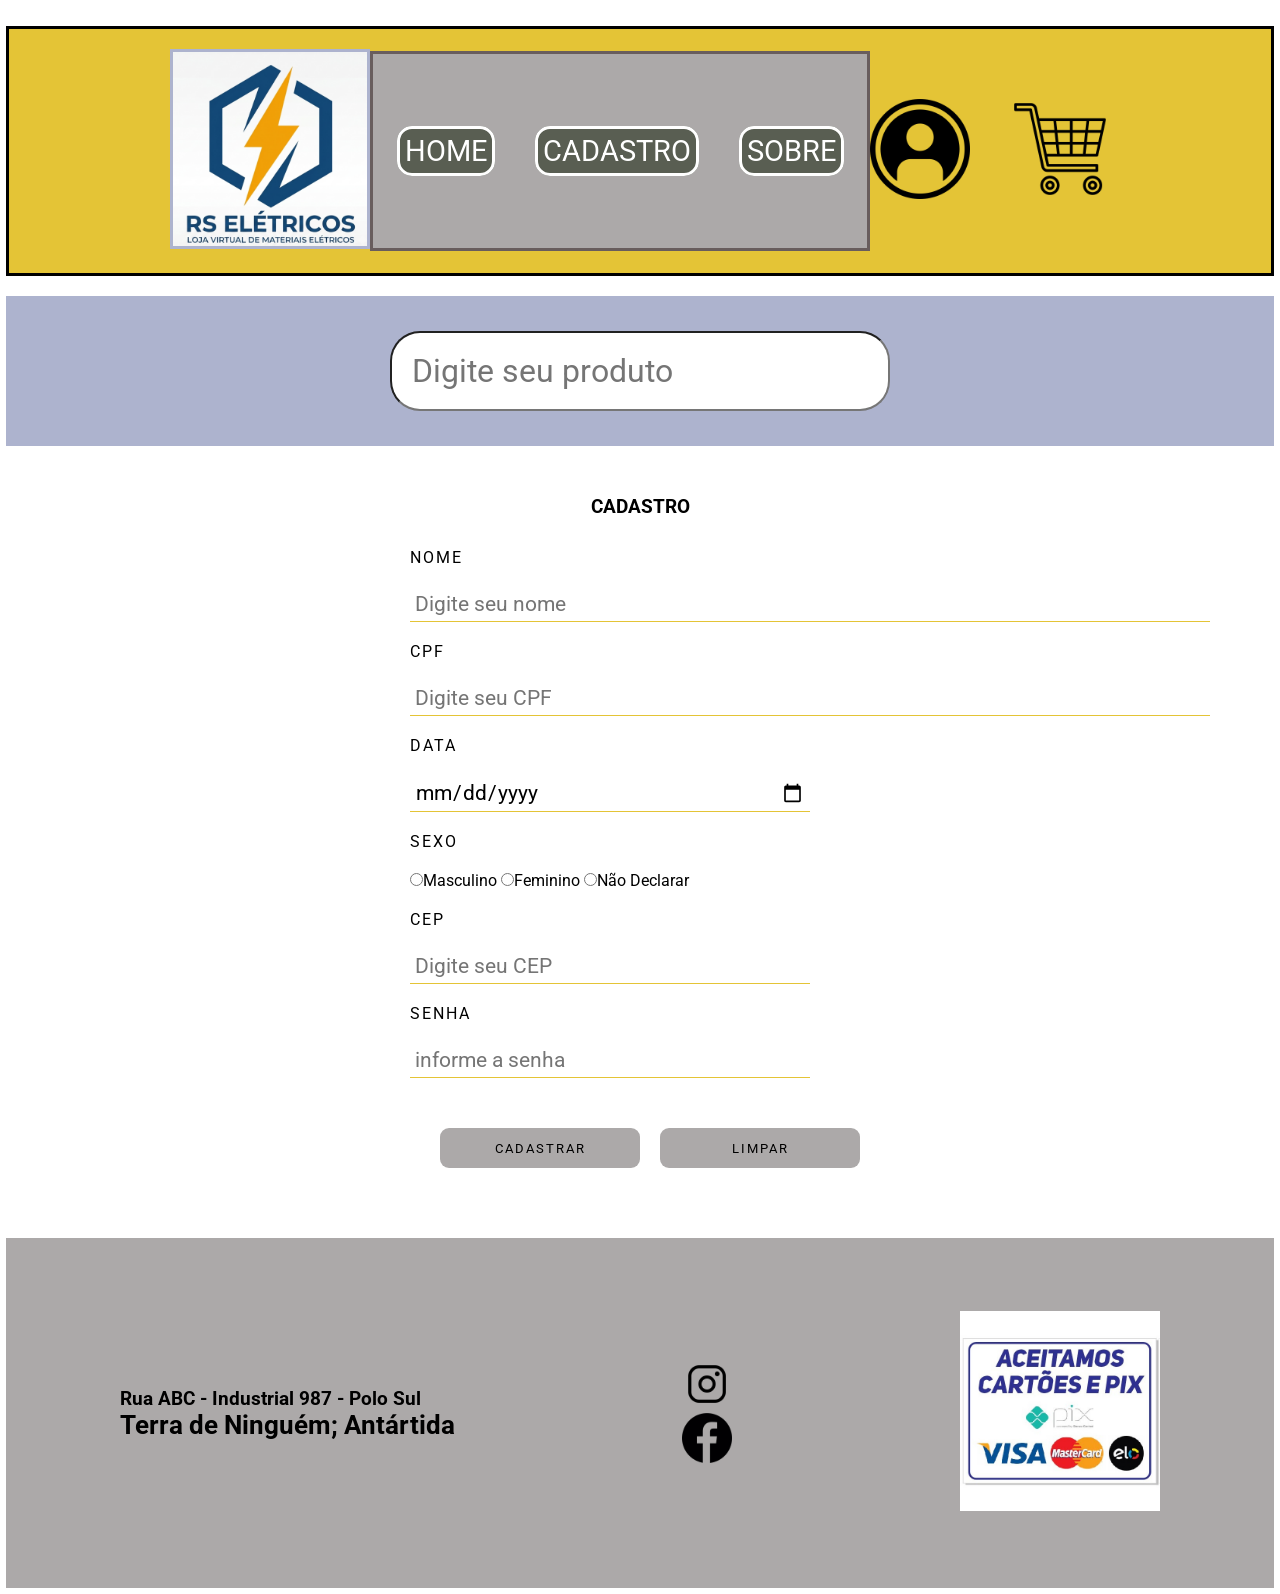
==== commit 58918a4a: "finalizado" ====
--- a/paginas/cadastro.html
+++ b/paginas/cadastro.html
@@ -11,6 +11,8 @@
 
     <link rel="stylesheet" href="../css/style_estrutura_paginas.css">
     <link rel="stylesheet" href="../css/style_formulario.css">
+
+    <script src="../js/cadastro_login.js" defer></script>
 
 
 </head>
--- a/css/style_estrutura_paginas.css
+++ b/css/style_estrutura_paginas.css
@@ -18,8 +18,8 @@
 }
 
 #geral{
-    margin: 20px;
-    padding: 30px;
+    margin: 3px;
+    padding: 3px;
     display: flex;
     flex-direction: column;
     justify-content: center;
@@ -40,6 +40,8 @@
 
 #logo img{
     width: 200px;
+    border-style: solid;
+    border-color: var(--cor_botao01);
     
 }
 
@@ -56,9 +58,10 @@
 }
 
 #menu .lnk_menu{
-    background-color: #505f34;
+    background-color: #595e52;
     border-style: solid;
     border-radius: 15px;
+    padding: 5px;
 }
 
 #cabecalho ul{
@@ -100,6 +103,85 @@
 }
 
 /*Formatando section pelo id pesquisa*/
+
+/* ==========================================
+   MELHORIA DO NAV E MENU DE SEÇÕES
+   ========================================== */
+
+/* Container geral que envolve a barra de seções */
+#nav-secoes {
+    background-color: var(--cor_defundo); /* Troquei o yellowgreen pela sua variável para dar padrão */
+    display: flex;
+    justify-content: center; /* Centraliza a barra de seções na tela */
+    width: 100%;
+    margin-bottom: 20px;
+}
+
+/* A lista (UL) que segura os botões das seções */
+#menu-secoes {
+    width: 95%; /* Ocupa quase toda a largura disponível na tela */
+    max-width: 1200px; /* Evita que ele estique infinitamente em telas gigantes */
+    height: auto; 
+    padding: 15px;
+    margin: 20px;
+    
+    display: flex;
+    flex-wrap: wrap; /* CRUCIAL: Se o botão não couber, ele vai para baixo em vez de quebrar o texto! */
+    list-style: none; 
+    align-items: center;
+    justify-content: center;
+    gap: 15px; /* Reduzi um pouco o espaço para caberem mais na mesma linha */
+    
+    border: 2px solid #685d5d; 
+    border-radius: 10px; 
+}
+
+
+/* O botão/link da seção (Estilo base igual ao seu .lnk_menu) */
+#menu-secoes .lnk-secao {
+    background-color: #595e52;
+    border: 2px solid #685d5d;
+    border-radius: 8px; /* Cantos um pouco menos arredondados evitam cortar textos em duas linhas */
+    padding: 10px 16px; 
+    font-weight: bold;
+    display: inline-block; /* Garante que o link respeite os limites de bloco */
+    text-align: center; /* Centraliza o texto se ele quebrar em duas linhas */
+    max-width: 220px; /* Limita o tamanho máximo do botão para forçar uma quebra bonita */
+    line-height: 1.2; /* Ajusta o espaçamento entre as duas linhas de texto */
+    transition: all 0.2s ease-in-out; 
+}
+
+/* Ajuste sutil no tamanho da fonte para o hover não ser agressivo a ponto de estourar a caixa */
+#menu-secoes a.lnk-secao:hover {
+    font-size: 1.25em; /* Diminuído ligeiramente de 1.35em para estabilidade visual */
+    color: var(--cor_principal);
+    background-color: #6e7565; 
+    box-shadow: 0px 4px 10px rgba(0, 0, 0, 0.2); 
+}
+/* Estados do link das seções (Copiando o comportamento do seu menu principal) */
+#menu-secoes a.lnk-secao:link,
+#menu-secoes a.lnk-secao:visited {
+    font-size: 1.2em; /* Um tamanho equilibrado para submenus */
+    text-transform: uppercase;
+    text-decoration: none;
+    color: var(--cor_lnk_menu);
+}
+
+/* Efeito ao passar o mouse (Hover) */
+#menu-secoes a.lnk-secao:hover {
+    font-size: 1.35em; /* Aumenta sutilmente sem quebrar o layout */
+    color: var(--cor_principal);
+    background-color: #6e7565; /* Uma cor levemente mais clara para dar feedback visual */
+    box-shadow: 0px 4px 10px rgba(0, 0, 0, 0.2); /* Sombra suave para parecer que flutua */
+}
+
+/* Efeito ao clicar (Active) */
+#menu-secoes a.lnk-secao:active {
+    font-size: 1.2em;
+    color: var(--cor_click);
+    box-shadow: none;
+}
+
 #pesquisa{
     width: 100%;
     height: 150px;
@@ -120,14 +202,15 @@
 }
 
 #cards{
+
     background-color: var(--cor_defundo);
-    width: 1000px;
+    width: 1140px;
     min-height: 500px;
     margin: 20px 0px;
-    padding: 10px;
+    padding: 20px;
     display: grid;
     grid-template-columns: repeat(auto-fit, minmax(250px, 1fr));
-    gap: 20px;
+    gap: 30px;
     cursor: pointer;
     
 }
@@ -144,12 +227,12 @@
 }
 
 .card:hover{
- transform: translateY(-5px);
+ transform: translateY(-10px);
 }
 
 .card h2{
     text-transform: uppercase;
-    letter-spacing: 5px;
+    letter-spacing: 1px;
     margin: 10px 0px;
 }
 
@@ -161,9 +244,9 @@
     width: 100%;
     height: 45px;
     text-transform: uppercase;
-    letter-spacing: 5px;
-    border: none;
-    
+    letter-spacing: 1px;
+    border-style: ridge;
+
 }
 
 .card img{
